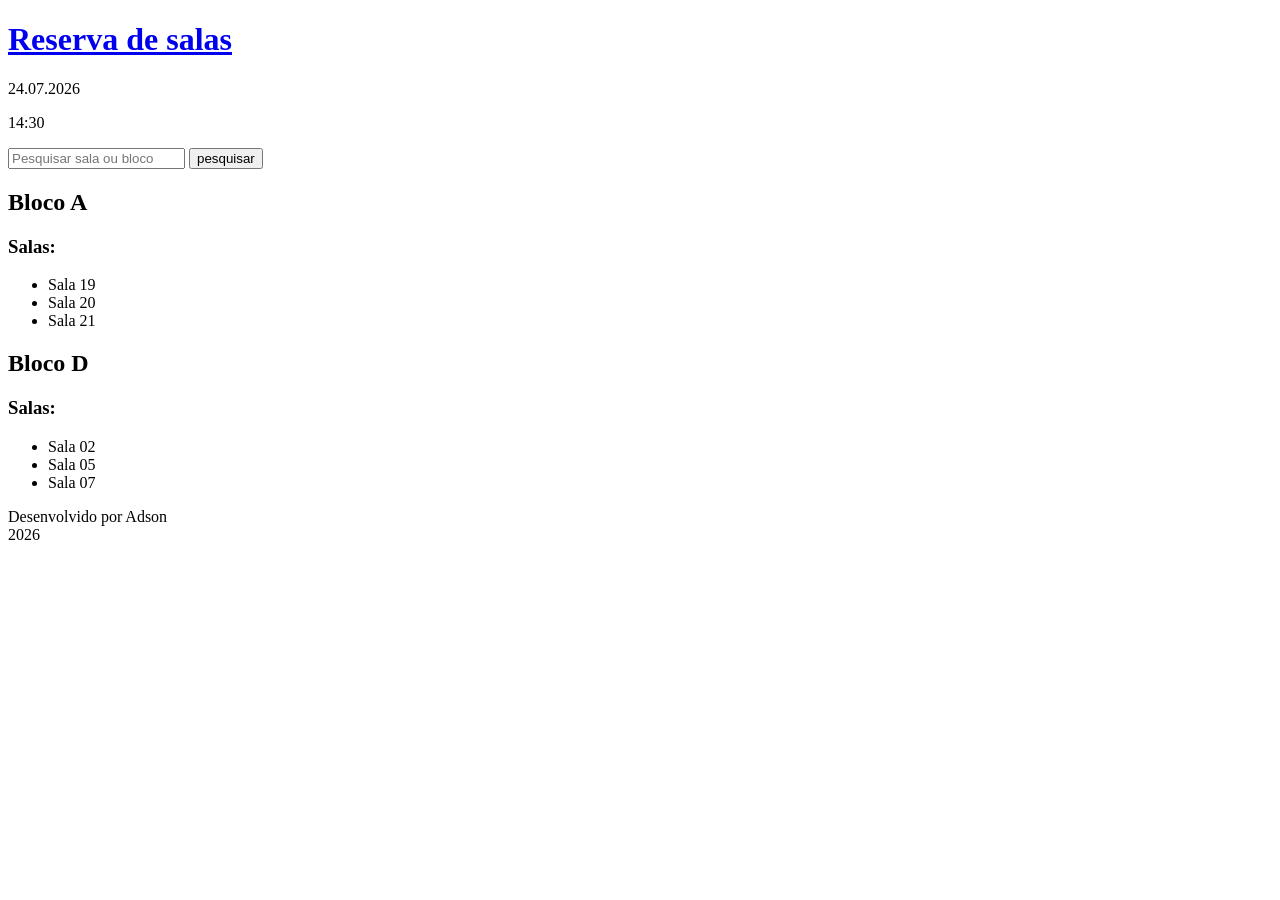
==== dashboard.html @ c0b05681 "Add files via upload" ====
<!DOCTYPE html>
<html lang="pt-br">
<head>
    <meta charset="UTF-8">
    <meta name="viewport" content="width=device-width, initial-scale=1.0">
    <meta name="author" content="Adson">
    <link rel="stylesheet" href="/CSS/dashboardStyle.css">
    <title>Tela inicial</title>
</head>
<body>
    <header>
        <h1 class="titulo"><a href="dashboard.html">Reserva de salas</a></h1>
        <div class="horario">
            <p>24.07.2026</p>
            
            <p>14:30</p>
        </div>
        
        <input class="search" type="text" placeholder="Pesquisar sala ou bloco">
        <button class="botaosearch">pesquisar</button>
        
    </header>
    <main>
        <section class="blocos">
           <article class="bloco">
                <h2>Bloco A</h2>
                <h3>Salas:</h3>
                <ul>
                    <li class="verde">Sala 19</li>
                    <li class="vermelho">Sala 20</li>
                    <li class="amarelo">Sala 21</li>
                </ul>
            </article>
            <article class="bloco">
                <h2>Bloco D</h2>
                <h3>Salas:</h3>
                <ul>
                    <li class="vermelho">Sala 02</li>
                    <li class="amarelo">Sala 05</li>
                    <li class="verde">Sala 07</li>
                </ul>
            </article>
        </section>
    </main>
    <footer>
        <p>Desenvolvido por Adson <br>2026</p>
    </footer>
</body>
</html>
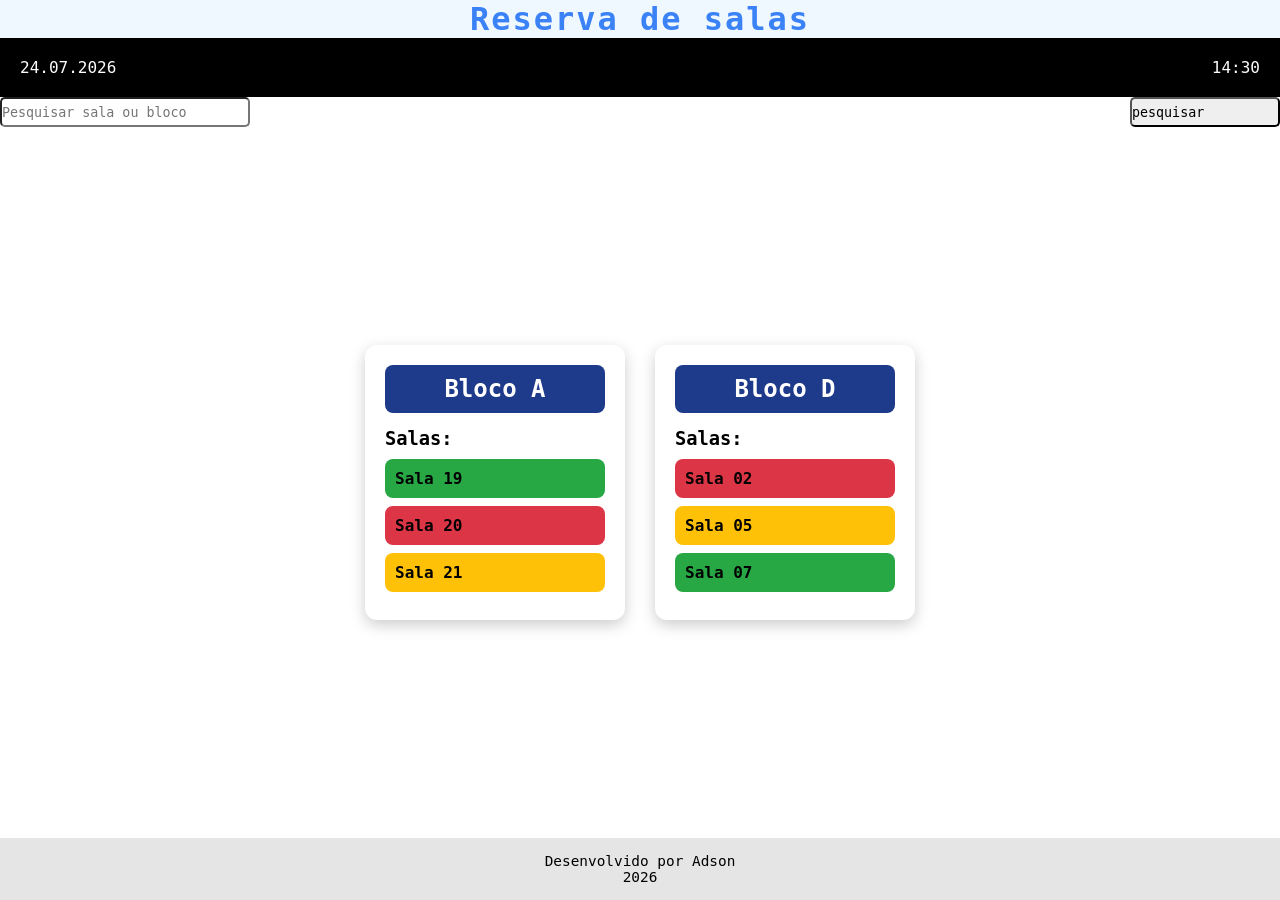
==== commit 28864fa6: "Update dashboard.html" ====
--- a/dashboard.html
+++ b/dashboard.html
@@ -4,7 +4,7 @@
     <meta charset="UTF-8">
     <meta name="viewport" content="width=device-width, initial-scale=1.0">
     <meta name="author" content="Adson">
-    <link rel="stylesheet" href="/CSS/dashboardStyle.css">
+    <link rel="stylesheet" href="dashboardStyle.css">
     <title>Tela inicial</title>
 </head>
 <body>
@@ -46,4 +46,4 @@
         <p>Desenvolvido por Adson <br>2026</p>
     </footer>
 </body>
-</html>+</html>
--- a/dashboardStyle.css
+++ b/dashboardStyle.css
@@ -0,0 +1,152 @@
+@import url('https://fonts.googleapis.com/css2?family=Montserrat:ital,wght@0,100..900;1,100..900&family=Roboto+Mono:ital,wght@0,100..700;1,100..700&display=swap');
+* {
+  margin: 0;
+  padding: 0;
+  box-sizing: border-box;
+  font-family: "Roboto Mono", monospace;
+}
+body {
+    display: flex;
+    flex-direction: column;
+    min-height: 100vh;
+
+    background-image: url(../img/sl_021821_40880_04.jpg);
+    background-size: cover;
+    background-repeat: no-repeat;
+    background-position: center;
+    background-attachment: fixed;
+    margin: 0;
+    height: 100vh;
+}
+.titulo{
+    align-items: center;
+    justify-content: center;
+    display: flex;
+    font-family: "Roboto Mono", monospace;
+    background-color: aliceblue;
+    color: rgb(27, 86, 248);
+    text-decoration: none;
+    
+}
+header a{
+    background:transparent;
+    color: #3b82f6;
+    text-align: center;
+    justify-content: center;
+    padding: px 0;
+    text-decoration: none;
+}
+
+main{
+    background-color: transparent;
+    align-items: center;
+    display: flex;
+    justify-content: center;
+    padding: 40px;
+    flex: 1;
+}
+header h1 {
+    font-size: 2rem;
+    letter-spacing: 2px;
+
+}
+footer {
+  text-align: center;
+  padding: 15px;
+  background-color: #e5e5e5;
+  color: #000000;
+  font-size: 0.9rem;
+}
+.horario{
+    display: flex;
+    justify-content: space-between;
+    padding: 20px;
+    margin: 20;
+    color: #fcfcfc;
+    background-color: black;
+    align-items: center;
+}
+
+.search{
+    align-items: center;
+    justify-content: space-between;
+    display: flex;
+    float: left;
+    height: 30px;
+    width: 250px;
+    border-radius: 5px;
+}
+.botaosearch{
+    align-items: center;
+    display: flex;
+    float: right;
+    margin: auto;
+    height: 30px;
+    width:  150px;
+    border-radius: 5px;
+}
+.botaosearch:hover{
+    color: black;
+    background-color: #3b82f6;
+}
+.blocos{
+   display: flex;
+   flex-wrap: wrap;
+   gap: 30px;
+   justify-content: center;
+}
+.bloco{
+    background: white;
+    width: 260px;
+    padding: 20px;
+    border-radius: 12px;
+    box-shadow: 0 5px 15px rgba(0,0,0,.2);
+    transition: .3s;
+}
+
+.bloco:hover{
+    transform: translateY(-5px);
+}
+.bloco h2{
+    background: #1e3a8a;
+    color: white;
+
+    padding: 10px;
+
+    border-radius: 8px;
+
+    text-align: center;
+
+    margin-bottom: 15px;
+}
+.bloco h3{
+    margin-bottom: 10px;
+}
+.bloco ul{
+    list-style: none;
+    padding: 0;
+}
+.bloco li{
+
+    margin: 8px 0;
+
+    padding: 10px;
+
+    border-radius: 8px;
+
+    color: rgb(0, 0, 0);
+
+    font-weight: bold;
+}
+.verde{
+    background: #28a745;
+}
+
+.amarelo{
+    background: #ffc107;
+    color: black;
+}
+
+.vermelho{
+    background: #dc3545;
+}
